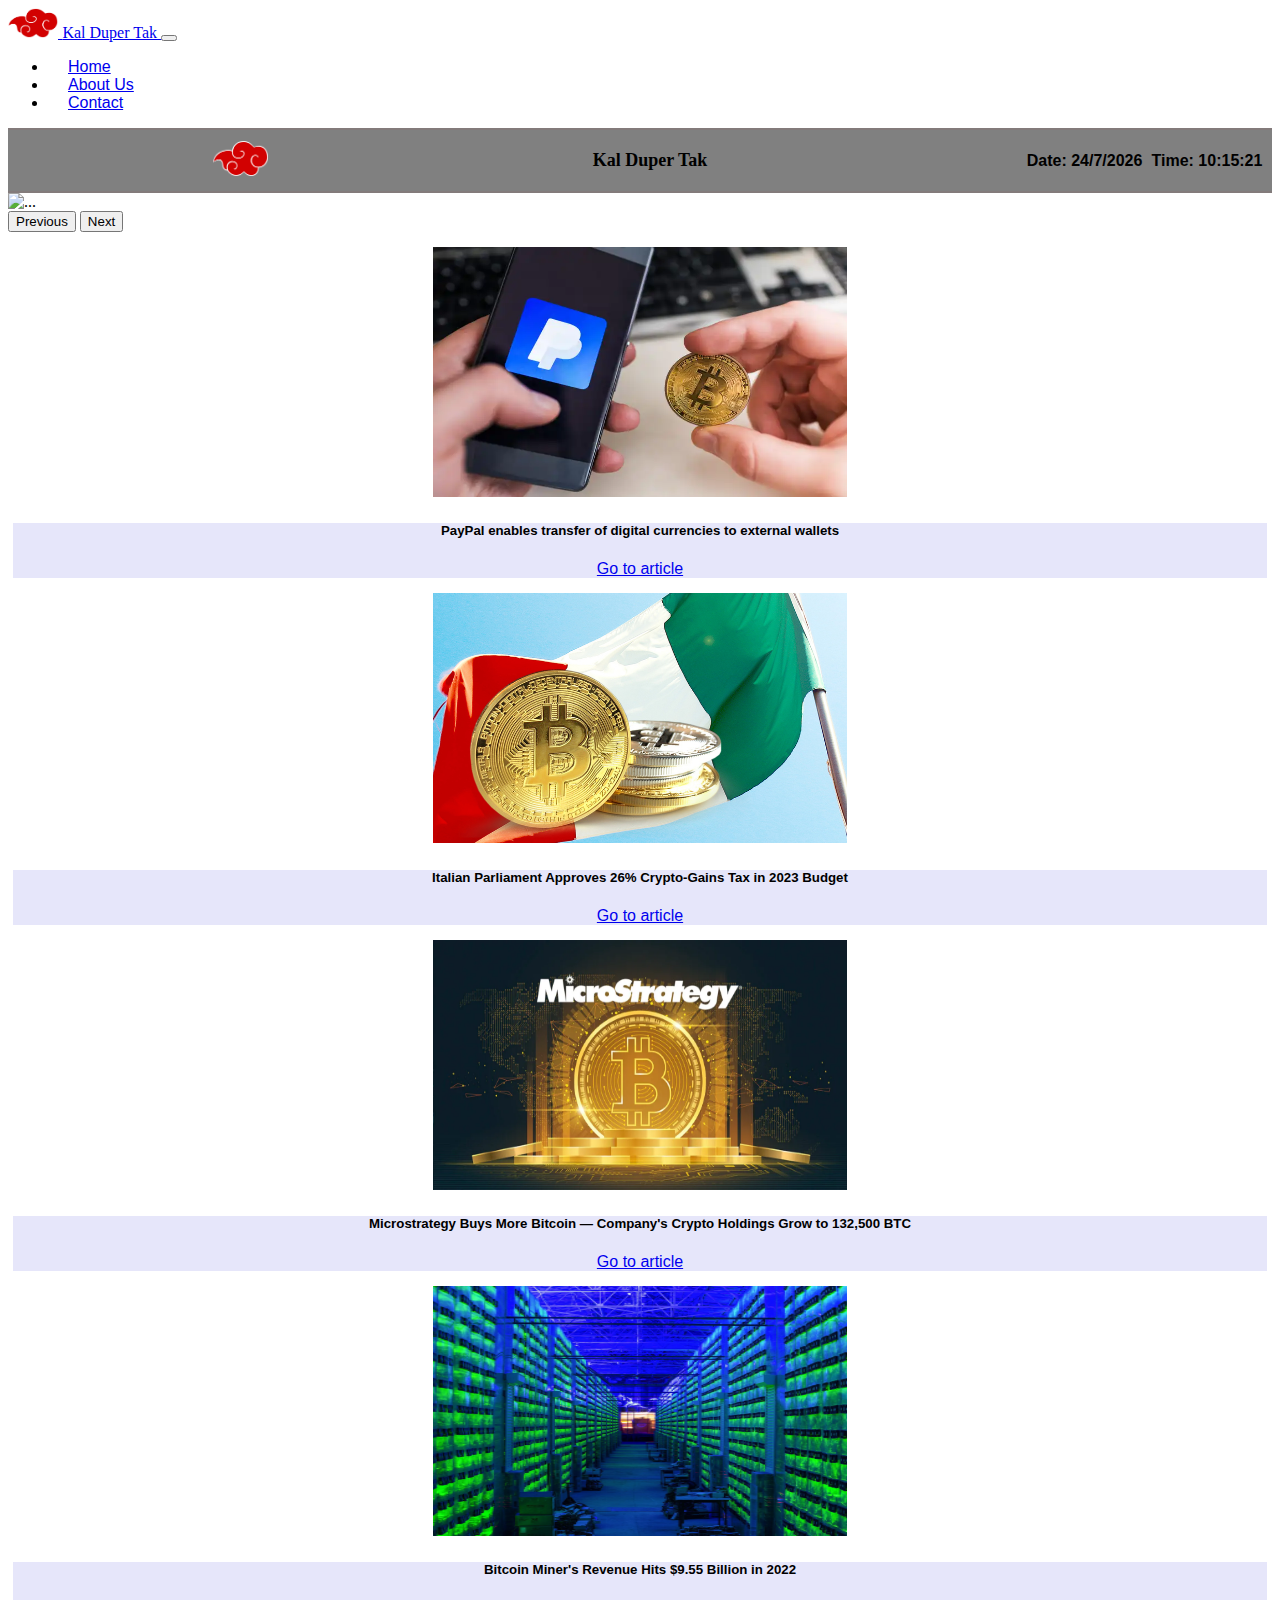
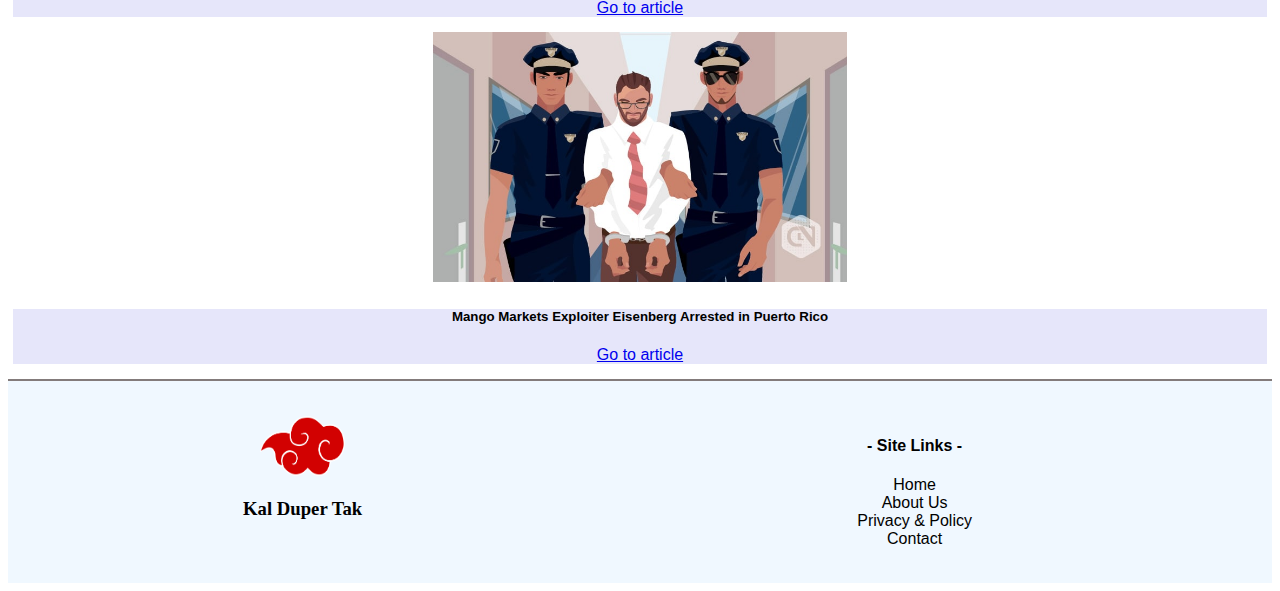
==== kal tak-News-Website-main/index.html @ f99c8d8c "Add files via upload" ====
<!DOCTYPE html>
<html lang="en">
<head>
    <meta charset="UTF-8">
    <meta http-equiv="X-UA-Compatible" content="IE=edge">
    <meta name="viewport" content="width=device-width, initial-scale=1.0">
    <meta name="description" content="The Kal Duper Tak is a dummy news website created by Asolkar pruthvi">

    <title>Kal Duper Tak| Home Page </title>
    <!-- Favicon -->
    <link rel="icon" href="Images/logo/favicon.png">

    <!-- Google Fonts -->
    <link rel="preconnect" href="https://fonts.googleapis.com">
    <link rel="preconnect" href="https://fonts.gstatic.com" crossorigin>
    <link href="https://fonts.googleapis.com/css2?family=Merienda+One&family=Merriweather:ital@1&family=Montserrat&family=Playfair+Display:ital@0;1&family=Sacramento&display=swap" rel="stylesheet">
    <link href="https://fonts.googleapis.com/css2?family=Merriweather&display=swap" rel="stylesheet">

    <!-- CSS Stylesheets -->
    <link rel="stylesheet" href="css/styles.css">
    
    <!-- Bootstrap Script -->
    <link href="https://cdn.jsdelivr.net/npm/bootstrap@5.1.3/dist/css/bootstrap.min.css" rel="stylesheet" integrity="sha384-1BmE4kWBq78iYhFldvKuhfTAU6auU8tT94WrHftjDbrCEXSU1oBoqyl2QvZ6jIW3" crossorigin="anonymous">
    <script src="https://cdn.jsdelivr.net/npm/bootstrap@5.1.3/dist/js/bootstrap.bundle.min.js" integrity="sha384-ka7Sk0Gln4gmtz2MlQnikT1wXgYsOg+OMhuP+IlRH9sENBO0LRn5q+8nbTov4+1p" crossorigin="anonymous"></script>

</head>
<body>

    <!-- Top-Container -->
    <nav class="navbar navbar-expand-lg navbar-dark bg-dark  ">
        <div class="container-fluid">
            <a class="navbar-brand" href="index.html">
                <img src="Images/logo/flashlogo-20.png" alt="" width="50" height="30" class="d-inline-block align-text-top">
                <brand class="brand"> Kal Duper Tak</brand>
              </a>
          <button class="navbar-toggler" type="button" data-bs-toggle="collapse" data-bs-target="#navbarNav" aria-controls="navbarNav" aria-expanded="false" aria-label="Toggle navigation">
            <span class="navbar-toggler-icon"></span>
          </button>
          <div class="collapse navbar-collapse justify-content-end" id="navbarNav">
            <ul class="navbar-nav ">
              <li class="nav-item">
                <a class="nav-link active" aria-current="page" href="index.html">Home</a>
              </li>
              <li class="nav-item">
                <a class="nav-link" aria-current="page" href="index.html">About Us</a>
              </li>
              <li class="nav-item">
                <a class="nav-link" aria-current="page" href="index.html">Contact</a>
              </li>
            </ul>
          </div>
        </div>
      </nav>
    
    <!-- Body-Container -->
    <hr class="hr0">
    <!-- Part-01 -->
    <div class="home-page ">
      <div class="hp-img">
        <img src="Images/logo/flashlogo-20.png" alt="" width="55px" height="35px">
      </div>
      <div class="hp-text">
        <h1> <brand class="brand"> Kal Duper Tak </brand></h1>
      </div>
      <div class="hp-date">
        <div class="date">
          <p> </p>
          <p id="date"></p>
          <script src="date-time.js"></script>
        </div>
        <div class="time">
          <p> </p>
          <p id="time" onload="currentTime()"></p>
          <script src="date-time.js"></script>
        </div>
      </div>
    </div>
    <hr class="hr0">
    <!-- carousel -->
    <div id="carouselExample" class="carousel slide">
      <div class="carousel-inner">
        <div class="carousel-item active">
          <img src="https://www.fda.gov/files/CDER-whatsnew.png" class="d-block w-100" alt="...">
        </div>
         
      </div>
      <button class="carousel-control-prev" type="button" data-bs-target="#carouselExample" data-bs-slide="prev">
        <span class="carousel-control-prev-icon" aria-hidden="true"></span>
        <span class="visually-hidden">Previous</span>
      </button>
      <button class="carousel-control-next" type="button" data-bs-target="#carouselExample" data-bs-slide="next">
        <span class="carousel-control-next-icon" aria-hidden="true"></span>
        <span class="visually-hidden">Next</span>
      </button>
    </div>

    <!-- cards -->
    <div class="row g-0 News-Cards ">

      <div class="col-sm-4">
        <div class="card newslink">
          <img src="Images/news-images/news-img-1.webp" class="rounded-circle " alt="news-article-1" width="414" height="250">
          <div class="card-body ">
            <h5 class="card-title">PayPal enables transfer of digital currencies to external wallets <br></h5>
            <a href="news1.html" class="btn btn-dark bg-dark">Go to article</a>
          </div>
        </div>
      </div>

      <div class="col-sm-4">
        <div class="card newslink">
          <img src="Images/news-images/news-img-2.webp" class="rounded-circle" alt="news-article-2" width="414" height="250">
          <div class="card-body">
            <h5 class="card-title">Italian Parliament Approves 26% Crypto-Gains Tax in 2023 Budget</h5>
            <a href="news2.html" class="btn btn-dark bg-dark">Go to article</a>
          </div>
        </div>
      </div>

      <div class="col-sm-4">
        <div class="card newslink">
          <img src="Images/news-images/news-img-3.webp" class="rounded-circle" alt="news-article-3" width="414" height="250">
          <div class="card-body">
            <h5 class="card-title">Microstrategy Buys More Bitcoin — Company's Crypto Holdings Grow to 132,500 BTC</h5>
            <a href="news3.html" class="btn btn-dark bg-dark">Go to article</a>
          </div>
        </div>
      </div>

      <div class="row g-0 News-Cards">

        <div class="col-sm-4">
          <div class="card newslink">
            <img src="Images/news-images/news-img-4.webp" class="rounded-circle" alt="news-article-4" width="414" height="250">
            <div class="card-body">
              <h5 class="card-title">Bitcoin Miner's Revenue Hits $9.55 Billion in 2022</h5>
              <a href="news4.html" class="btn btn-dark bg-dark">Go to article</a>
            </div>
          </div>
        </div>
  
        <div class="col-sm-4">
          <div class="card newslink">
            <img src="Images/news-images/news-img-5.webp" class="rounded-circle" alt="news-article-5" width="414" height="250">
            <div class="card-body">
              <h5 class="card-title">Mango Markets Exploiter Eisenberg Arrested in Puerto Rico</h5>
              <a href="news5.html" class="btn btn-dark bg-dark">Go to article</a>
            </div>
          </div>
        </div>

      </div> 

    </div>
    <hr class="hr0">

     
 <!-- For largeScreen-->
 <div class="largeScreen">
  <div class="p-ls-31 ">
    <img src="Images/logo/flashlogo-20.png" alt="Flash-logo" width="85px" height="60px" >
    <h3> <brand class="brand">  Kal Duper Tak </brand> </h3>
  </div>
  
  <div class="p-ls-33 ">
    <h4> - Site Links - </h4>
    <ul class="ul1">
        <li><a class="a1" href="index.html">Home</a></li>
        <li><a class="a1" href="index.html">About Us</a></li>
        <li><a class="a1" href="index.html">Privacy & Policy</a></li>
        <li><a class="a1" href="index.html">Contact</a></li>
    </ul>
  </div>
  
 </div>

 <!--  For smallScreen-->
 <div class="smallScreen">
     <div class="p-ss-31-33">
        <div class="p-ss-31">
            <img src="Images/logo/flashlogo-20.png" alt="flashlogo" width="80px" height="60px" >
             <h3> <brand class="brand"> Kal Duper Tak </brand> </h3>
         </div>
         <div class="p-ss-33 ">
             <br><h4> - Site Links - </h4>
               <ul class="ul1">
                 <li><a class="a1" href="index.html">Home</a></li>
                 <li><a class="a1" href="index.html">About Us</a></li>
                 <li><a class="a1" href="index.html">Privacy & Policy</a></li>
                 <li><a class="a1" href="index.html">Contact</a></li>
               </ul>
         </div>
    </div>

    
  

    

</body>
</html>
---- kal tak-News-Website-main/css/styles.css ----
/* Font Style */
.card-title,a,b,h1,h2,h3,h4{
    justify-content: center;
    font-family: 'East Sea Dokdo', sans-serif;
}
h1{
    font-size: large;
}
p{
    font-family: 'Montserrat', sans-serif;
}
.a1{
    color: black;
    text-decoration: none;
}
.ul1{
    list-style: none;
    margin: 0px auto;
    padding-left: 0px;
    color: black;
}
.brand{
    font-family:Cambria, Cochin, Georgia, Times, 'Times New Roman', serif;
      
}

/* Horizontal Line */
.hr0{
    margin: 0;
    opacity: 1;
    background-color: transparent;
    border: 2px solid rgb(131, 123, 123);
    border-bottom: 0px;
    padding: 0;
     
}

/* Home Page */
.nav-link{
    padding: 0px 20px;
}

/* -- Part-01 -- */
.home-page{
    display: flex;
    text-align: center;
    background-color: gray;
     
    
     
}
.hp-img{
    padding: 5px 15px;
    display: inline-block;
    width: 20%;
    text-align: end;
    margin: auto;
}
.hp-text{
    margin: auto;
    display: inline-block;
    width: 60%;
}
.hp-date{
    width: 20%;
    text-align: center;
    padding: 5px;
    display: flex;
}
.date,.time{
    margin: 0px auto;
}
@media screen and (max-width: 992px) {
    .hp-date{
      flex-direction: column;
    }
}

/* -- Part-02 -- */
.home-page-p2{
    display: flex;
    text-align: center;
    margin: 30px auto;
    
}
.r1,.r2{
    display: inline-block;
    font-size: large;
    margin: 0px auto;
    width: 32rem;
}
.newslink{
    margin: 15px 5px;
    text-align: center;
}
.card-img-top{
    object-fit: contain;
    background-color: black;
}

/* -- Part-03 -- */
/* For largeScreen */
.largeScreen{
    padding: 20px;
    text-align: center;
    display: flex;
    margin: 0 auto;
    background-color:aliceblue;
}
 
.p-ls-33{
    width:20%
}
.p-ls-31,.p-ls-32,.p-ls-33{
    display: inline-block;
    padding: 15px;
    margin: 0 auto;
}
@media screen and (width <= 992px) {
    .largeScreen{
        display: none;
    }
}

/* For smallScreen */
.smallScreen{
    padding: 10px;
    text-align: center;
    display: grid;
    margin: 0 auto;
    background-color: aliceblue;
}
.p-ss-31-33{
    padding: 15px;
}

@media screen and (width > 992px) {
    .smallScreen{
        display: none;
    }
}


/* -- Part-04 -- */
.footer{
    text-align: center;
    padding: 10px;
    line-height: 25px;
    background-color:rgb(167, 161, 161);
}
/* -- End of Home Page -- */

/* News Pages */
.middle-container{
    background-color: rgb(197, 199, 200);
    margin: 0px auto;
    padding: 10px 30px;
    text-align: center;
}
.news-img{
    max-width: 100%;
    height: auto;
    border-radius: 24px;
     
}
.middle-container-news{
    background-color: rgb(45, 142, 221);
    padding: 20px;
    margin: 0px auto;
    border-radius: 30px;
    text-align: justify;
}
.card-body{
    background-color:lavender;
}
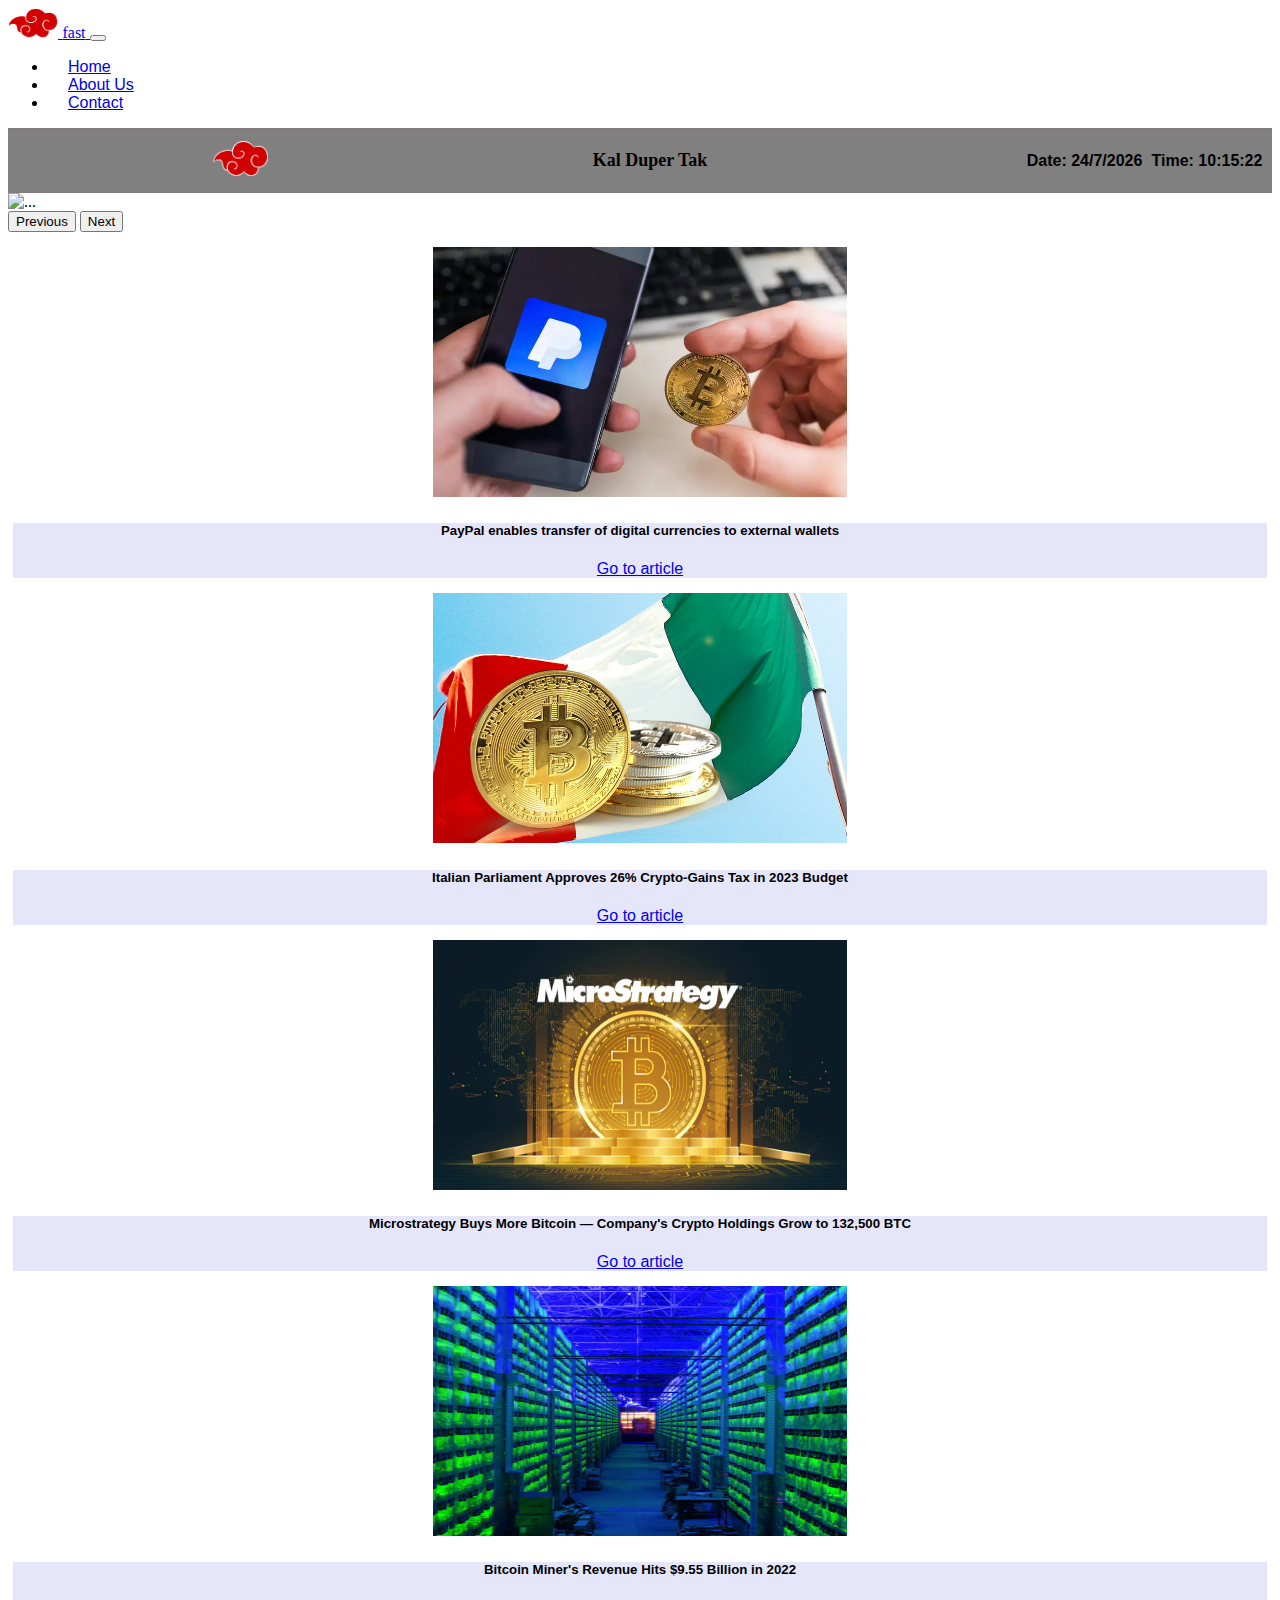
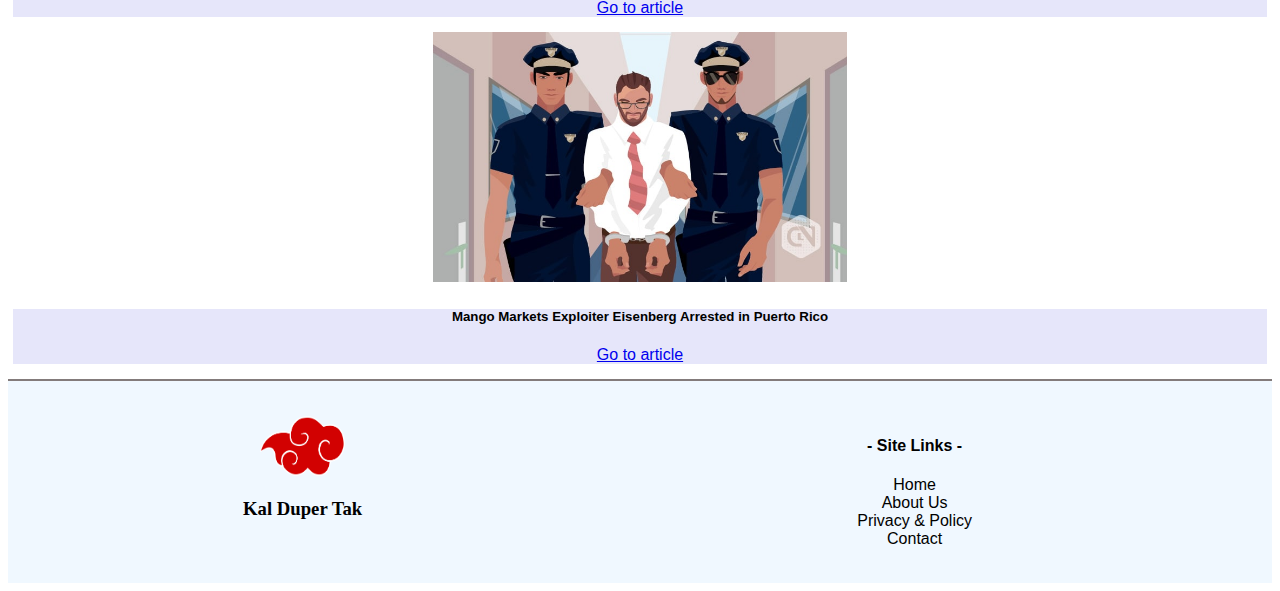
==== commit 8604619e: "i have made changes" ====
--- a/kal tak-News-Website-main/index.html
+++ b/kal tak-News-Website-main/index.html
@@ -6,7 +6,7 @@
     <meta name="viewport" content="width=device-width, initial-scale=1.0">
     <meta name="description" content="The Kal Duper Tak is a dummy news website created by Asolkar pruthvi">
 
-    <title>Kal Duper Tak| Home Page </title>
+    <title>Tak| Home Page </title>
     <!-- Favicon -->
     <link rel="icon" href="Images/logo/favicon.png">
 
@@ -31,7 +31,7 @@
         <div class="container-fluid">
             <a class="navbar-brand" href="index.html">
                 <img src="Images/logo/flashlogo-20.png" alt="" width="50" height="30" class="d-inline-block align-text-top">
-                <brand class="brand"> Kal Duper Tak</brand>
+                <brand class="brand"> fast</brand>
               </a>
           <button class="navbar-toggler" type="button" data-bs-toggle="collapse" data-bs-target="#navbarNav" aria-controls="navbarNav" aria-expanded="false" aria-label="Toggle navigation">
             <span class="navbar-toggler-icon"></span>
